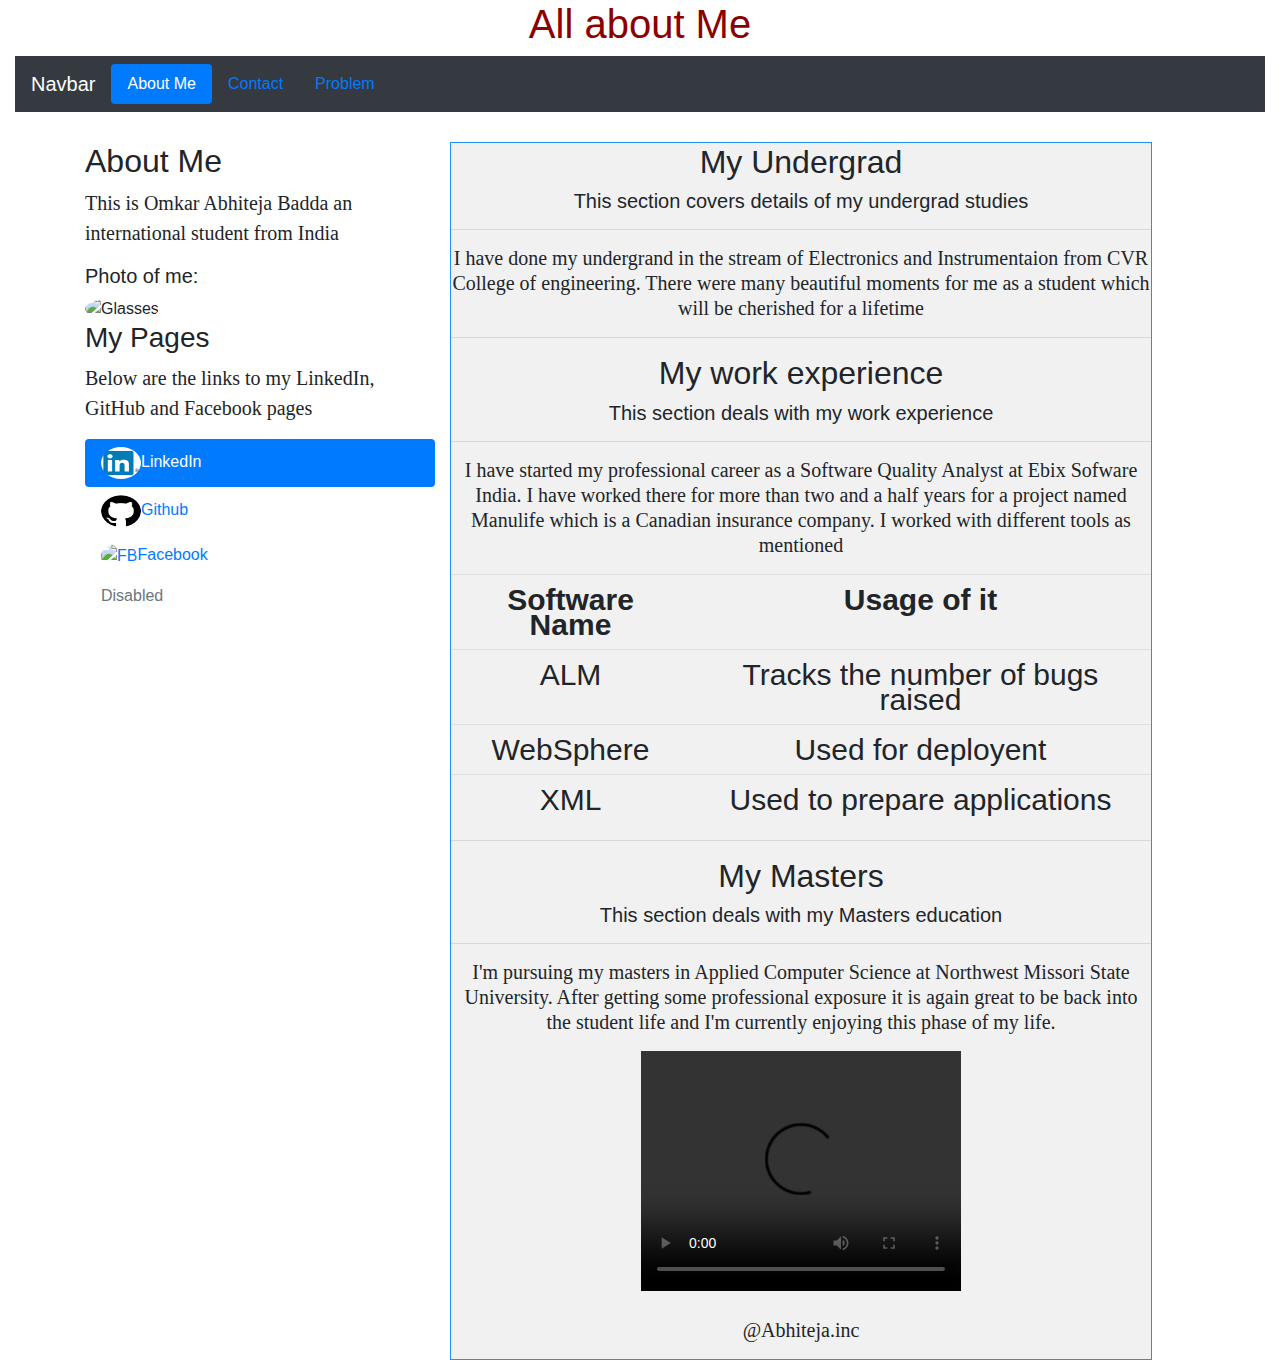
==== index.html @ 0704687b "Add files via upload" ====
<!DOCTYPE html>
<html lang="en">
<head>
    <meta charset="UTF-8">
    <meta name="viewport" content="width=device-width, initial-scale=1.0">
    <meta http-equiv="X-UA-Compatible" content="ie=edge">
    <link rel="stylesheet" href="https://stackpath.bootstrapcdn.com/bootstrap/4.3.1/css/bootstrap.min.css" integrity="sha384-ggOyR0iXCbMQv3Xipma34MD+dH/1fQ784/j6cY/iJTQUOhcWr7x9JvoRxT2MZw1T" crossorigin="anonymous">
    
   <title>My Page</title>
    <link rel="stylesheet" type="text/css" href="Css.css">

      <script src="https://ajax.googleapis.com/ajax/libs/jquery/3.4.1/jquery.min.js"></script>
 <script src="https://maxcdn.bootstrapcdn.com/bootstrap/4.3.1/js/bootstrap.min.js"></script>
  
      </head>
<body background="1.jpg">
    <main>        
        <section>
          <article>
              
                  <header class="container-fluid">
                      <h1 style="color:darkred">All about Me</h1>
                  <nav class="navbar navbar-expand-sm bg-dark navbar-dark">
                    <a class="navbar-brand" href="#">Navbar</a>
                    <button class="navbar-toggler" type="button" data-toggle="collapse" data-target="#collapsibleNavbar">
                      <span class="navbar-toggler-icon"></span>
                    </button>
                    <div class="collapse navbar-collapse" id="collapsibleNavbar">
                   

        <ul class="nav nav-pills nav-fill">
            <li class="nav-item">
              <a class="nav-link active" href="index.html">About Me</a>
            </li>
            <li class="nav-item">
              <a class="nav-link" href="contact.html">Contact </a>
            </li>
            <li class="nav-item">
              <a class="nav-link" href="problem.html">Problem</a>
            </li>
          </ul>
        </div>
    </nav>
      </article>
      </section>
       </header> 
                    
                  <div class="container" style="margin-top:30px">
                    <div class="row">
                      <div class="col-sm-4">
                        <h2 id="1">About Me</h2>
                        <p id=1>This is Omkar Abhiteja Badda an international student from India</p>
                        <h5 id="2">Photo of me:</h5>
                        <img src="C:\Users\S537489\Downloads\Pic.jpeg" class="img-circle" alt="Glasses" style="width:200px">
                        <h3>My Pages</h3>
                        <p>Below are the links to my LinkedIn, GitHub and Facebook pages</p>
                        <ol class="nav nav-pills flex-column">
                          <li class="nav-item">
                            <a class="nav-link active " href="https://www.linkedin.com/feed/"><img src="LI.jpg" alt="LinkedIn" width=40 height=32>LinkedIn</a>
                           </li>
                          <li class="nav-item">
                            <a class="nav-link" href="https://github.com/abhiteja29?tab=repositories"><img src="GH.png" alt="Github" width=40 height=32>Github</a>
                          </li>
                          <li class="nav-item">
                            <a class="nav-link" href="https://www.facebook.com/"><img src="FB.png" alt="FB" width=40 height=32>Facebook</a>
                          </li>
                          <li class="nav-item">
                            <a class="nav-link disabled" href="#">Disabled</a>
                          </li>
                        </ol>
                        <hr class="d-sm-none">
                      </div>

                      <div class="flex-container">
                          <div>
                        <h2>My Undergrad</h2>
                        <h5>This section covers details of my undergrad studies</h5>
                        <hr>
                        <p>I have done my undergrand in the stream of Electronics and Instrumentaion from CVR College of engineering. There were many beautiful moments for me as a student which will be cherished for a lifetime</p>
                        <hr> 
                        <h2>My work experience</h2>
                        <h5>This section deals with my work experience</h5>
                        <hr> 
                        <p>I have started my professional career as a Software Quality Analyst at Ebix Sofware India. I have worked there for more than two and a half years for a project named Manulife which is a Canadian insurance company. I worked with different tools as mentioned</p>
                             <table class="table table-software">
                                
                                    <tr>
                                       <h5> 
                                         <th>Software Name</th>
                                        <th>Usage of it</th>
                                       </h5>
                                    </tr>
                                
                                
                                    <tr>
                                      <h6>  
                                        <td>ALM</td>
                                        <td>Tracks the number of bugs raised</td> 
                                      </h6>
                                    </tr>
                                    <tr>
                                        <h6>
                                          <td>WebSphere</td>
                                        <td>Used for deployent</td> 
                                      </h6>
                                    </tr>
                                    <tr>
                                       <h6>
                                          <td>XML</td>
                                        <td>Used to prepare applications</td> 
                                      </h6>
                                    </tr>
                                
                            </table>
                        </ol>
                        <hr>
                        <h2>My Masters</h2>
                        <h5>This section deals with my Masters education</h5>
                        <hr> 
                        <p> I'm pursuing my masters in Applied Computer Science at Northwest Missori State University. After getting some professional exposure it is again great to be back into the student life and I'm currently enjoying this phase of my life.</p>
                        <video width="320" height="240" controls>
                            <source src="at-northwest.mp4" type="video/mp4">
                          </video> 
                       
                         <br>
                         <br>   
                     <footer>
                          <p>@Abhiteja.inc</p>
                     </footer>
          </main>
</body>
</html>
---- Css.css ----
h1 {
    color: rgba(99, 45, 150, 0.315);
    text-align: center;
  }
  
  p {
    font-family: verdana;
    font-size: 20px;
  }

  .column {
    float: left;
    width: 25%;
  }
  
  .row:after {
    content: "";
    display: table;
    clear: both;
  }
  
  .flex-container {
    display: flex;
    flex-direction: column;
    background-color: DodgerBlue;
  }
  
  .flex-container > div {
    background-color: #f1f1f1;
    width: 700px;
    margin: 1px;
    text-align: center;
    line-height: 25px;
    font-size: 30px;
  }
  .header {

    color:black;
  }
  .footer {
    position: fixed;
    left: 0;
    bottom: 0;
    width: 50%;
    color: black ;
    text-align: center;
  }
  .fa {
    padding: 20px;
    font-size: 30px;
    width: 50px;
    text-align: center;
    text-decoration: none;
    margin: 5px 2px;
  }
  
  .fa:hover {
      opacity: 0.7;
  }
  
  .fa-facebook {
    background: #3B5998;
    color: white;
  }
  img {
    border-radius: 50%;
  }
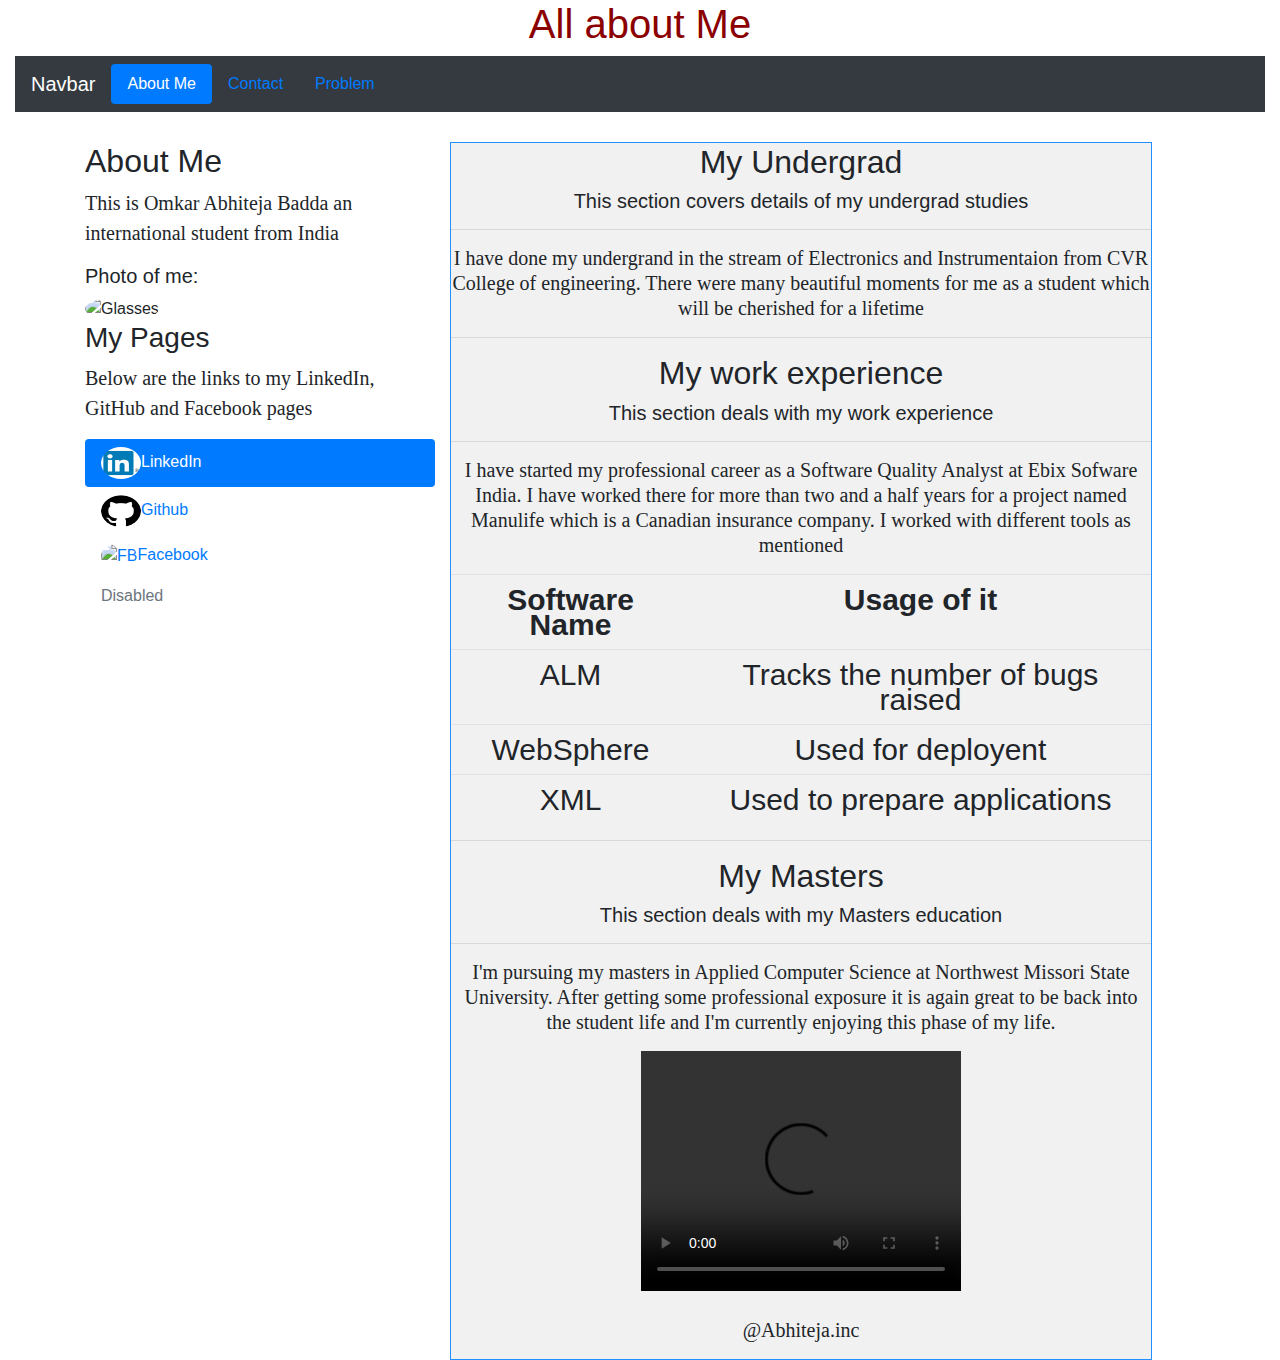
==== commit f4510635: "Update index.html" ====
--- a/index.html
+++ b/index.html
@@ -13,7 +13,7 @@
  <script src="https://maxcdn.bootstrapcdn.com/bootstrap/4.3.1/js/bootstrap.min.js"></script>
   
       </head>
-<body background="1.jpg">
+<body background="C:\Users\S537489\Documents\Fall 2019\WebApps 563\Assignment 2\1.jpg">
     <main>        
         <section>
           <article>
@@ -51,7 +51,7 @@
                         <h2 id="1">About Me</h2>
                         <p id=1>This is Omkar Abhiteja Badda an international student from India</p>
                         <h5 id="2">Photo of me:</h5>
-                        <img src="C:\Users\S537489\Downloads\Pic.jpeg" class="img-circle" alt="Glasses" style="width:200px">
+                        <img src="C:\Users\S537489\Documents\Fall 2019\WebApps 563\Assignment 2\Pic.jpeg" class="img-circle" alt="Glasses" style="width:200px">
                         <h3>My Pages</h3>
                         <p>Below are the links to my LinkedIn, GitHub and Facebook pages</p>
                         <ol class="nav nav-pills flex-column">
@@ -129,4 +129,4 @@
                      </footer>
           </main>
 </body>
-</html>+</html>
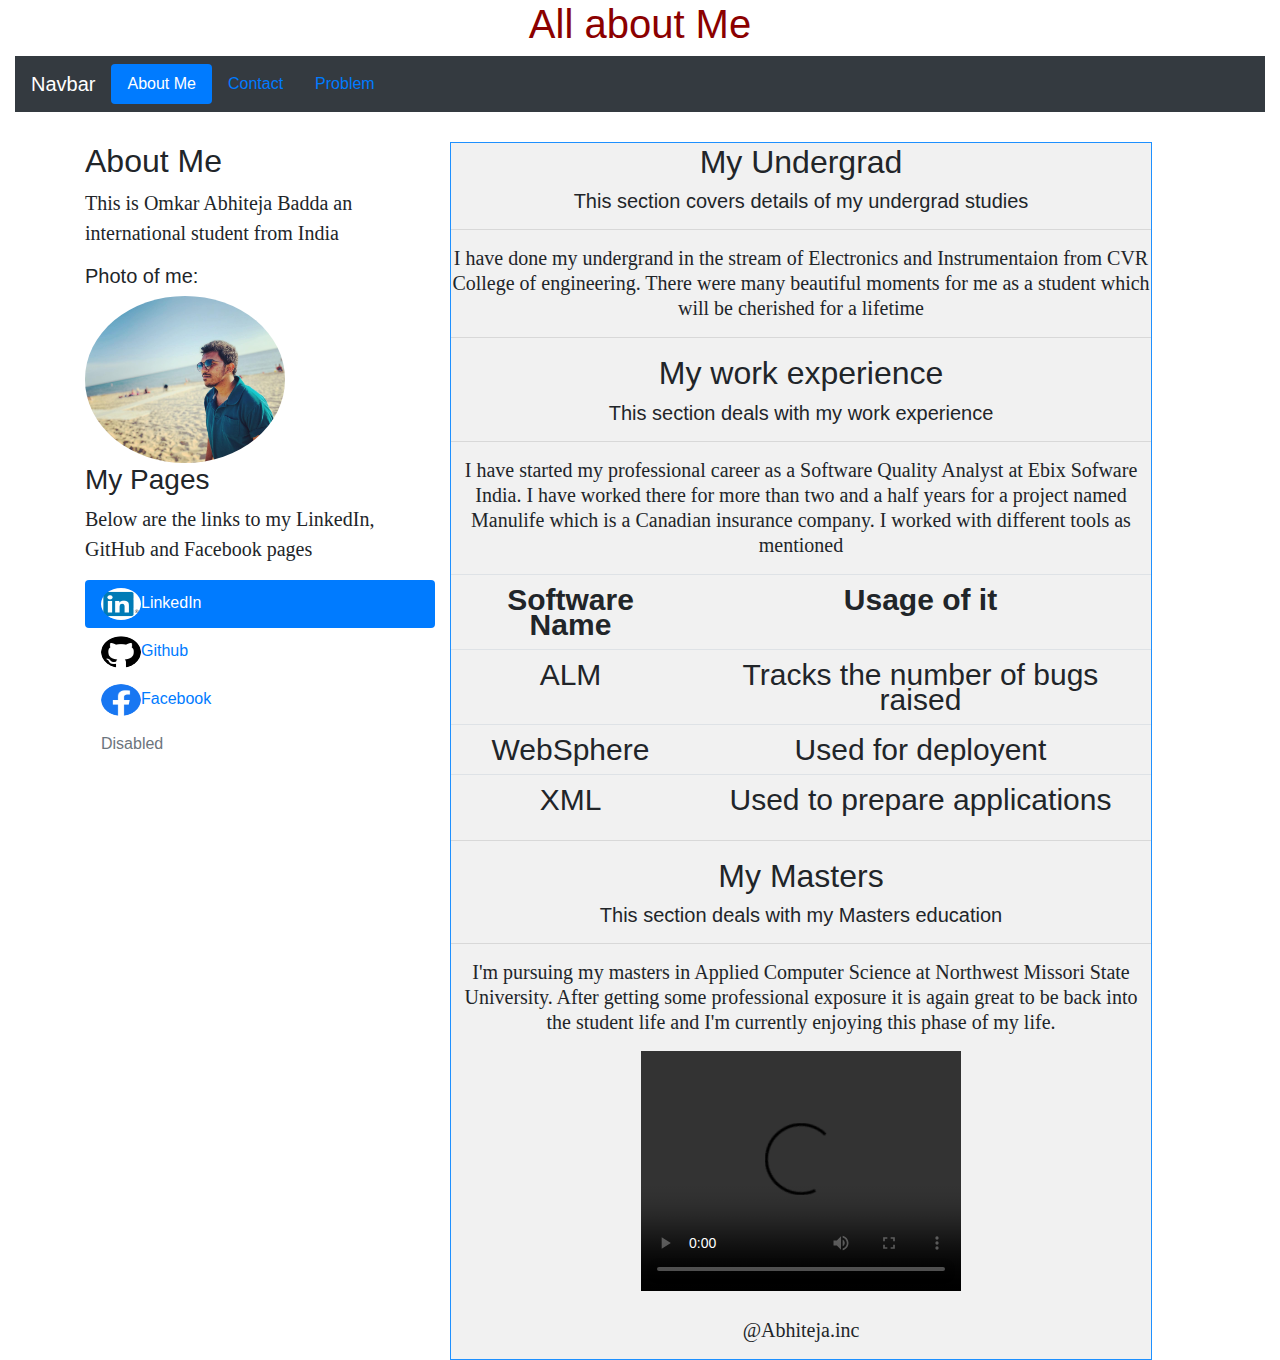
==== commit f2a4a005: "updated links" ====
--- a/index.html
+++ b/index.html
@@ -13,7 +13,7 @@
  <script src="https://maxcdn.bootstrapcdn.com/bootstrap/4.3.1/js/bootstrap.min.js"></script>
   
       </head>
-<body background="C:\Users\S537489\Documents\Fall 2019\WebApps 563\Assignment 2\1.jpg">
+<body background="1.jpg">
     <main>        
         <section>
           <article>
@@ -51,7 +51,7 @@
                         <h2 id="1">About Me</h2>
                         <p id=1>This is Omkar Abhiteja Badda an international student from India</p>
                         <h5 id="2">Photo of me:</h5>
-                        <img src="C:\Users\S537489\Documents\Fall 2019\WebApps 563\Assignment 2\Pic.jpeg" class="img-circle" alt="Glasses" style="width:200px">
+                        <img src="Pic.jpeg" class="img-circle" alt="Glasses" style="width:200px">
                         <h3>My Pages</h3>
                         <p>Below are the links to my LinkedIn, GitHub and Facebook pages</p>
                         <ol class="nav nav-pills flex-column">
@@ -62,7 +62,7 @@
                             <a class="nav-link" href="https://github.com/abhiteja29?tab=repositories"><img src="GH.png" alt="Github" width=40 height=32>Github</a>
                           </li>
                           <li class="nav-item">
-                            <a class="nav-link" href="https://www.facebook.com/"><img src="FB.png" alt="FB" width=40 height=32>Facebook</a>
+                            <a class="nav-link" href="https://www.facebook.com/"><img src="Fb.png" alt="FB" width=40 height=32>Facebook</a>
                           </li>
                           <li class="nav-item">
                             <a class="nav-link disabled" href="#">Disabled</a>
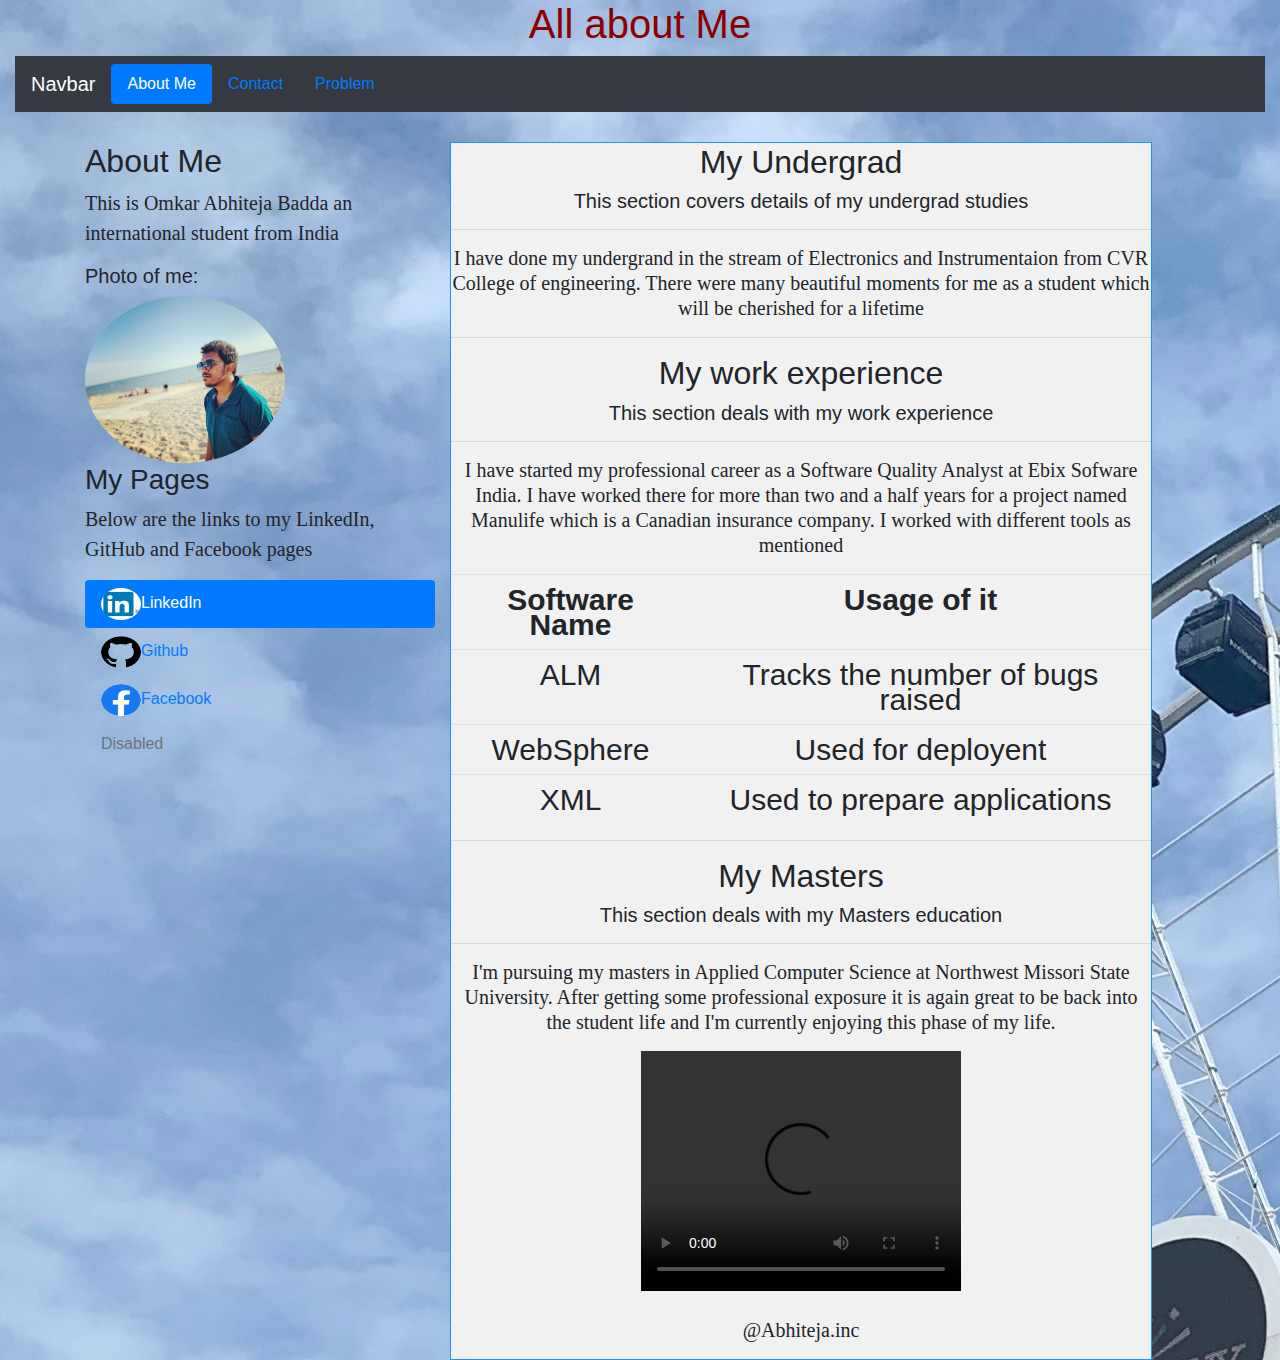
==== commit 7204d8c7: "updated image" ====
--- a/index.html
+++ b/index.html
@@ -13,7 +13,7 @@
  <script src="https://maxcdn.bootstrapcdn.com/bootstrap/4.3.1/js/bootstrap.min.js"></script>
   
       </head>
-<body background="1.jpg">
+<body background="bg.jpg">
     <main>        
         <section>
           <article>
